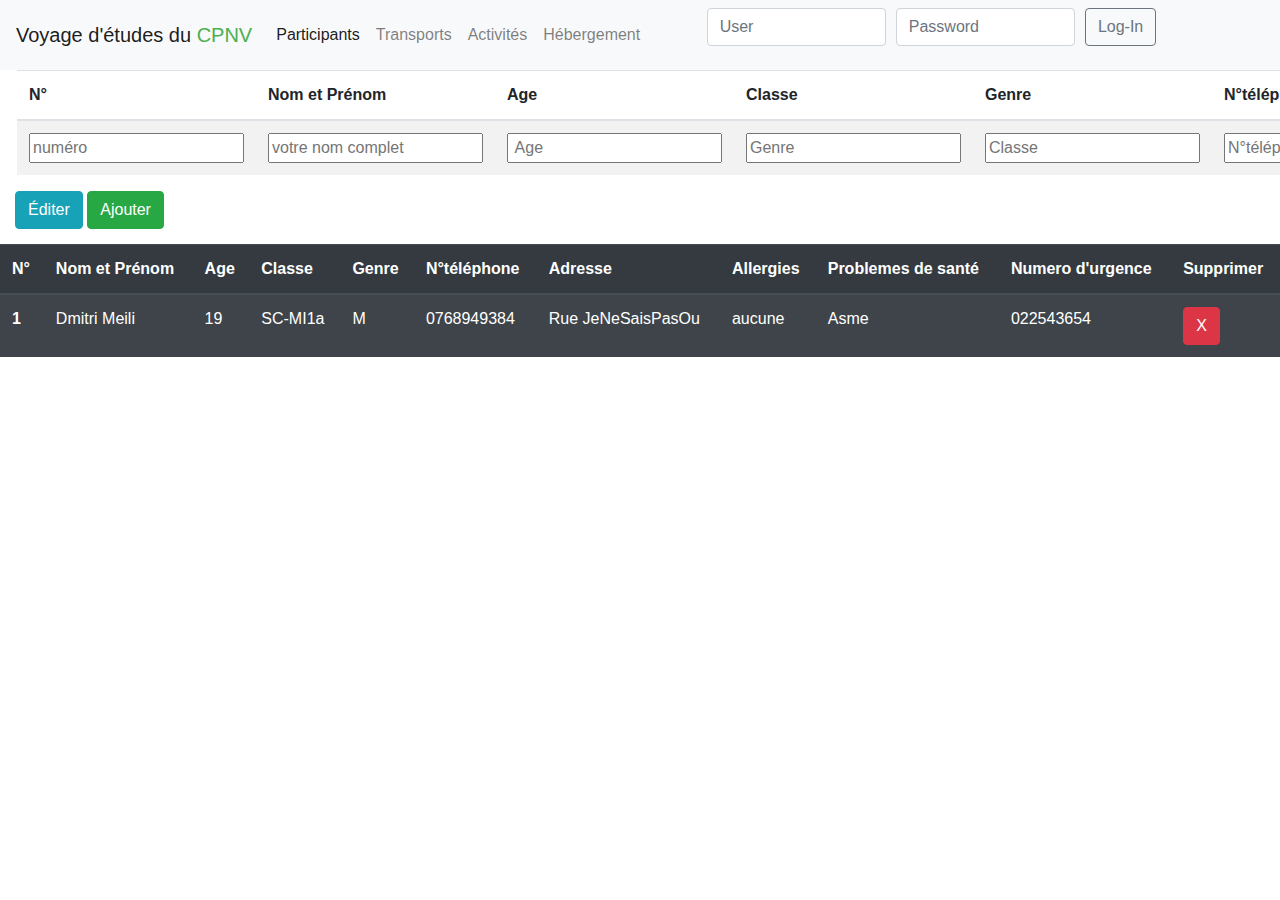
==== PageVoyage/index.html @ e156f31c "update" ====
<!DOCTYPE html>
<html lang="en">
<head>
    <title>Voyage d'etdes</title>
    <meta charset="utf-8">
    <meta name="viewport" content="width=device-width, initial-scale=1">
    <link rel="stylesheet" href="css/style.css">
    <script src="js/script.js"></script>
    <script src="node_modules/bootstrap/dist/js/bootstrap.bundle.js"></script>
    <script src="node_modules/bootstrap/dist/js/bootstrap.js"></script>
    <link rel="stylesheet" href="node_modules/bootstrap/dist/css/bootstrap.css">
    <script src="node_modules/bootstrap/js/dist/tab.js"></script>
    <script src="node_modules/jquery/dist/jquery.js"></script>



</head>
<body>

<nav class="navbar navbar-expand-lg navbar-light bg-light " >
    <a class="navbar-brand" href="#">Voyage d'études du <span class="cpnv">CPNV</span></a>
    <button class="navbar-toggler" type="button" data-toggle="collapse" data-target="#navbarNav" aria-controls="navbarNav" aria-expanded="false" aria-label="Toggle navigation">
        <span class="navbar-toggler-icon"></span>
    </button>
    <div class="collapse navbar-collapse" id="navbarNav">
        <ul class="navbar-nav">
            <li class="nav-item active">
                <a class="nav-link" href="#">Participants <span class="sr-only">(current)</span></a>
            </li>
            <li class="nav-item">
                <a class="nav-link" href="#">Transports</a>
            </li>
            <li class="nav-item">
                <a class="nav-link" href="#">Activités</a>
            </li>
            <li class="nav-item">
                <a class="nav-link" href="#" tabindex="-1" aria-disabled="true">Hébergement</a>
            </li>
        </ul>
    </div>
    <form>
        <div class="form-row">
            <div class="form-group col-md-4">
                <input type="log-in" class="form-control" id="txtusr" placeholder="User">
            </div>
            <div class="form-group col-md-4">
                <input type="password" class="form-control" id="txtpw" placeholder="Password">
            </div>
            <div class="form-group col-md-4">

                <input type="button" class="btn btn-outline-secondary" id="cmdlogin" value="Log-In">
            </div>
        </div>
    </form>
</nav>

<div>



</div>

<div class="tab col-sm-6" id="tab1">
    <table class="table table-striped col-sm-6 ">
        <thead>
        <tr>
            <th scope="col" size="10">N°</th>
            <th scope="col" size="10">Nom et Prénom</th>
            <th scope="col" size="10">Age</th>
            <th scope="col" size="10">Classe</th>
            <th scope="col" size="10">Genre</th>
            <th scope="col" size="10">N°téléphone</th>
            <th scope="col" size="10">Adresse</th>
            <th scope="col" size="10">Allergies</th>
            <th scope="col" size="10">Problemes de santé</th>
            <th scope="col" size="10">Numero d'urgence</th>

        </tr>
        </thead>

        <tbody class="col-sm-6">
        <tr>
            <th scope="row"><input type="text" id="txtNum0" placeholder="numéro"></th>
            <td><input type="text" id="txtNum1" placeholder="votre nom complet"></td>
            <td><input type="text" id="txtNum2" placeholder=" Age "></td>
            <td><input type="text" id="txtNum3" placeholder="Genre"></td>
            <td><input type="text" id="txtNum4" placeholder="Classe"></td>
            <td><input type="text" id="txtNum5" placeholder="N°téléphone"></td>
            <td><input type="text" id="txtNum6" placeholder="Adresse"></td>
            <td><input type="text" id="txtNum7" placeholder="Allergies"></td>
            <td><input type="text" id="txtNum8" placeholder="Problemes de santé"></td>
            <td><input type="text" id="txtNum9" placeholder="Numéro d'urgence"></td>

        </tr>
        </tbody>
    </table>

</div>
<div class="bouttons">
<input class="btn btn-info" id="cmdedit" type="button" value="Éditer">
<input  class="btn btn-success" id="cmdadd" type="button" VALUE="Ajouter">
<input  class="btn btn-success d-none" id="cmdsave" type="button" display="none" VALUE="Sauvegarder">
</div>
<table class="table table-striped table-dark ">

    <thead>
    <tr>

        <th scope="col">N°</th>
        <th scope="col">Nom et Prénom</th>
        <th scope="col">Age</th>
        <th scope="col">Classe</th>
        <th scope="col">Genre</th>
        <th scope="col">N°téléphone</th>
        <th scope="col">Adresse</th>
        <th scope="col">Allergies</th>
        <th scope="col">Problemes de santé</th>
        <th scope="col">Numero d'urgence</th>
        <th scope="col">Supprimer</th>

    </tr>
    </thead>
    <tbody id="tblBody">
    <tr>
        <th scope="row">1</th>
        <td>Dmitri Meili</td>
        <td>19</td>
        <td> SC-MI1a</td>
        <td>M</td>
        <td>0768949384</td>
        <td>Rue JeNeSaisPasOu</td>
        <td> aucune</td>
        <td> Asme</td>
        <td> 022543654</td>
        <td scope="row"><input class="btn btn-danger"  type="button" placeholder="X" id="cmddelete" value="X">

        </td>

    </tr>

    </tbody>
</table>
</div>


</div>

</body>
</html>
---- PageVoyage/css/style.css ----
.tab{
margin-left: 2px;
    margin-right: 20px;

}

#tab1{

    margin-left: 2px;

}

.cpnv {
 color: #4CAF50;
}

.bouttons{
    margin-bottom: 15px;
    margin-left: 15px;
}

.form-row{
    float: right;
}
.tab {
    margin-left: 5px;
}
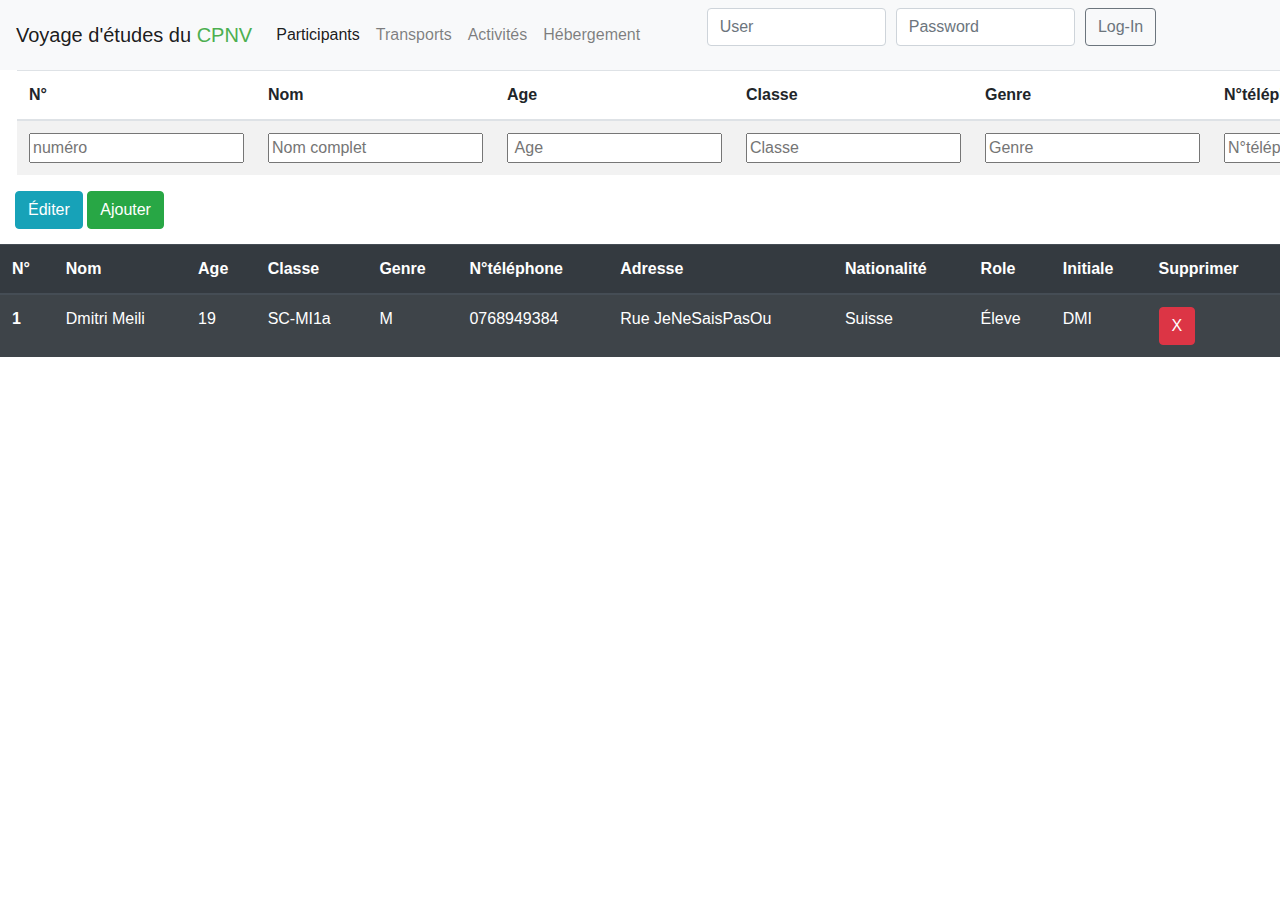
==== commit 058ad712: "update site" ====
--- a/PageVoyage/index.html
+++ b/PageVoyage/index.html
@@ -64,16 +64,17 @@
     <table class="table table-striped col-sm-6 ">
         <thead>
         <tr>
-            <th scope="col" size="10">N°</th>
-            <th scope="col" size="10">Nom et Prénom</th>
-            <th scope="col" size="10">Age</th>
-            <th scope="col" size="10">Classe</th>
-            <th scope="col" size="10">Genre</th>
-            <th scope="col" size="10">N°téléphone</th>
-            <th scope="col" size="10">Adresse</th>
-            <th scope="col" size="10">Allergies</th>
-            <th scope="col" size="10">Problemes de santé</th>
-            <th scope="col" size="10">Numero d'urgence</th>
+            <th scope="col">N°</th>
+            <th scope="col">Nom</th>
+            <th scope="col">Age</th>
+            <th scope="col">Classe</th>
+            <th scope="col">Genre</th>
+            <th scope="col">N°téléphone</th>
+            <th scope="col">Adresse</th>
+            <th scope="col">Nationalité</th>
+            <th scope="col">Role</th>
+            <th scope="col">Initiale</th>
+
 
         </tr>
         </thead>
@@ -81,15 +82,15 @@
         <tbody class="col-sm-6">
         <tr>
             <th scope="row"><input type="text" id="txtNum0" placeholder="numéro"></th>
-            <td><input type="text" id="txtNum1" placeholder="votre nom complet"></td>
+            <td><input type="text" id="txtNum1" placeholder="Nom complet"></td>
             <td><input type="text" id="txtNum2" placeholder=" Age "></td>
-            <td><input type="text" id="txtNum3" placeholder="Genre"></td>
-            <td><input type="text" id="txtNum4" placeholder="Classe"></td>
+            <td><input type="text" id="txtNum3" placeholder="Classe"></td>
+            <td><input type="text" id="txtNum4" placeholder="Genre"></td>
             <td><input type="text" id="txtNum5" placeholder="N°téléphone"></td>
             <td><input type="text" id="txtNum6" placeholder="Adresse"></td>
-            <td><input type="text" id="txtNum7" placeholder="Allergies"></td>
-            <td><input type="text" id="txtNum8" placeholder="Problemes de santé"></td>
-            <td><input type="text" id="txtNum9" placeholder="Numéro d'urgence"></td>
+            <td><input type="text" id="txtNum7" placeholder="Nationalité"></td>
+            <td><input type="text" id="txtNum8" placeholder="Rôle"></td>
+            <td><input type="text" id="txtNum9" placeholder="Initiale"></td>
 
         </tr>
         </tbody>
@@ -107,15 +108,15 @@
     <tr>
 
         <th scope="col">N°</th>
-        <th scope="col">Nom et Prénom</th>
+        <th scope="col">Nom</th>
         <th scope="col">Age</th>
         <th scope="col">Classe</th>
         <th scope="col">Genre</th>
         <th scope="col">N°téléphone</th>
         <th scope="col">Adresse</th>
-        <th scope="col">Allergies</th>
-        <th scope="col">Problemes de santé</th>
-        <th scope="col">Numero d'urgence</th>
+        <th scope="col">Nationalité</th>
+        <th scope="col">Role</th>
+        <th scope="col">Initiale</th>
         <th scope="col">Supprimer</th>
 
     </tr>
@@ -129,9 +130,9 @@
         <td>M</td>
         <td>0768949384</td>
         <td>Rue JeNeSaisPasOu</td>
-        <td> aucune</td>
-        <td> Asme</td>
-        <td> 022543654</td>
+        <td> Suisse</td>
+        <td> Éleve</td>
+        <td> DMI</td>
         <td scope="row"><input class="btn btn-danger"  type="button" placeholder="X" id="cmddelete" value="X">
 
         </td>
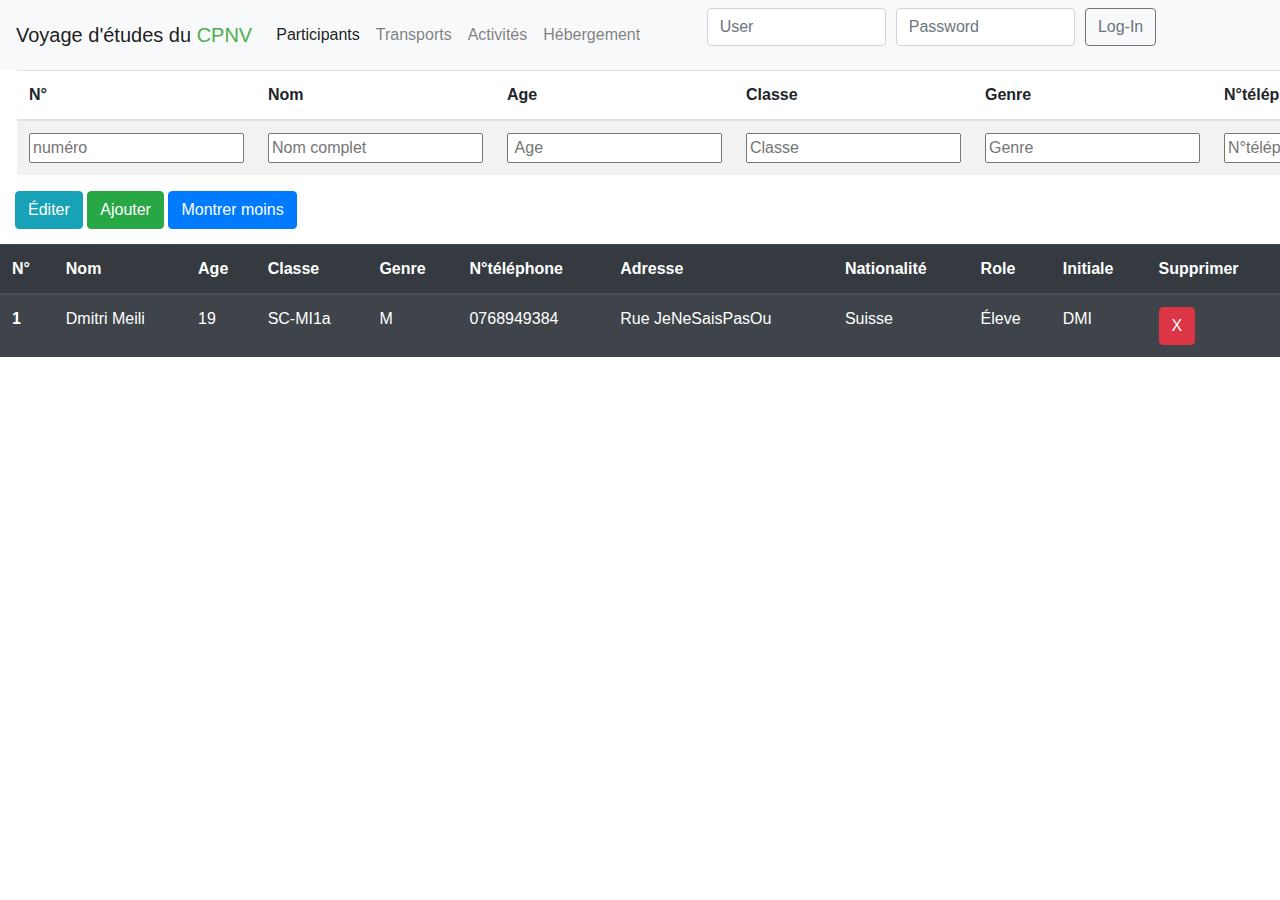
==== commit a4bd235f: "update site" ====
--- a/PageVoyage/index.html
+++ b/PageVoyage/index.html
@@ -81,9 +81,9 @@
 
         <tbody class="col-sm-6">
         <tr>
-            <th scope="row"><input type="text" id="txtNum0" placeholder="numéro"></th>
+            <th scope="row"><input type="number" id="txtNum0" placeholder="numéro" min="1"></th>
             <td><input type="text" id="txtNum1" placeholder="Nom complet"></td>
-            <td><input type="text" id="txtNum2" placeholder=" Age "></td>
+            <td><input type="number" id="txtNum2" placeholder=" Age " min="14"></td>
             <td><input type="text" id="txtNum3" placeholder="Classe"></td>
             <td><input type="text" id="txtNum4" placeholder="Genre"></td>
             <td><input type="text" id="txtNum5" placeholder="N°téléphone"></td>
@@ -101,6 +101,7 @@
 <input class="btn btn-info" id="cmdedit" type="button" value="Éditer">
 <input  class="btn btn-success" id="cmdadd" type="button" VALUE="Ajouter">
 <input  class="btn btn-success d-none" id="cmdsave" type="button" display="none" VALUE="Sauvegarder">
+    <input  class="btn btn-primary " id="cmdshowless" type="button"  VALUE="Montrer moins">
 </div>
 <table class="table table-striped table-dark ">
 
--- a/PageVoyage/css/style.css
+++ b/PageVoyage/css/style.css
@@ -1,7 +1,9 @@
 
 
 
-
+.cacher{
+    display: none;
+}
 .tab{
 margin-left: 2px;
     margin-right: 20px;
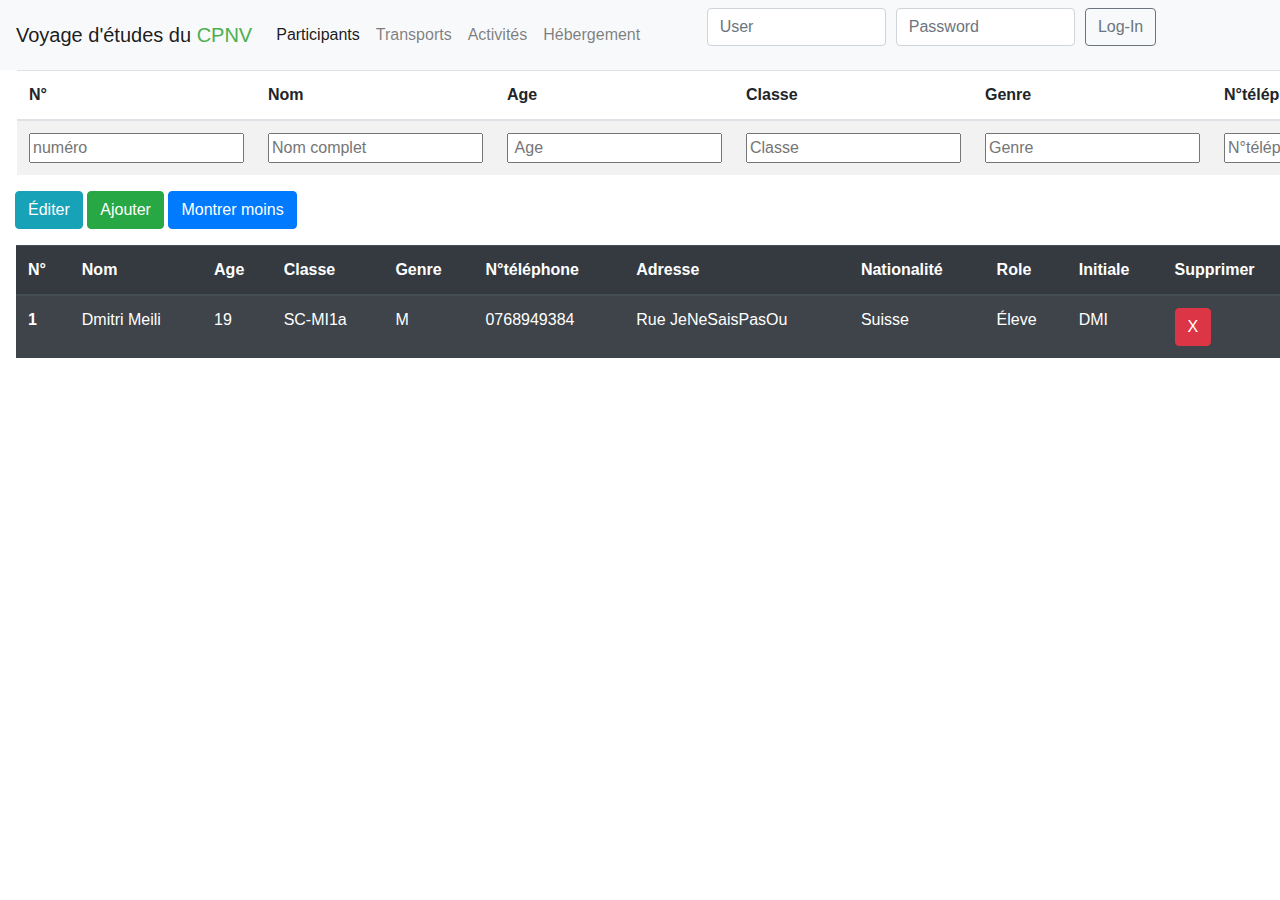
==== commit a1b5a8ce: "update site" ====
--- a/PageVoyage/index.html
+++ b/PageVoyage/index.html
@@ -5,21 +5,22 @@
     <meta charset="utf-8">
     <meta name="viewport" content="width=device-width, initial-scale=1">
     <link rel="stylesheet" href="css/style.css">
+    <script src="node_modules/jquery/dist/jquery.js"></script>
     <script src="js/script.js"></script>
     <script src="node_modules/bootstrap/dist/js/bootstrap.bundle.js"></script>
     <script src="node_modules/bootstrap/dist/js/bootstrap.js"></script>
     <link rel="stylesheet" href="node_modules/bootstrap/dist/css/bootstrap.css">
     <script src="node_modules/bootstrap/js/dist/tab.js"></script>
-    <script src="node_modules/jquery/dist/jquery.js"></script>
 
 
 
 </head>
 <body>
 
-<nav class="navbar navbar-expand-lg navbar-light bg-light " >
+<nav class="navbar navbar-expand-lg navbar-light bg-light ">
     <a class="navbar-brand" href="#">Voyage d'études du <span class="cpnv">CPNV</span></a>
-    <button class="navbar-toggler" type="button" data-toggle="collapse" data-target="#navbarNav" aria-controls="navbarNav" aria-expanded="false" aria-label="Toggle navigation">
+    <button class="navbar-toggler" type="button" data-toggle="collapse" data-target="#navbarNav"
+            aria-controls="navbarNav" aria-expanded="false" aria-label="Toggle navigation">
         <span class="navbar-toggler-icon"></span>
     </button>
     <div class="collapse navbar-collapse" id="navbarNav">
@@ -57,10 +58,9 @@
 <div>
 
 
-
 </div>
 
-<div class="tab col-sm-6" id="tab1">
+<div class="tab col-sm-6 w-75" id="tab1">
     <table class="table table-striped col-sm-6 ">
         <thead>
         <tr>
@@ -98,12 +98,13 @@
 
 </div>
 <div class="bouttons">
-<input class="btn btn-info" id="cmdedit" type="button" value="Éditer">
-<input  class="btn btn-success" id="cmdadd" type="button" VALUE="Ajouter">
-<input  class="btn btn-success d-none" id="cmdsave" type="button" display="none" VALUE="Sauvegarder">
-    <input  class="btn btn-primary " id="cmdshowless" type="button"  VALUE="Montrer moins">
+    <input class="btn btn-info" id="cmdedit" type="button" value="Éditer">
+    <input class="btn btn-success" id="cmdadd" type="button" VALUE="Ajouter">
+    <input class="btn btn-success d-none" id="cmdsave" type="button" display="none" VALUE="Sauvegarder">
+    <input class="btn btn-primary " id="cmdshowless" type="button" VALUE="Montrer moins">
+    <input class="btn btn-primary d-none " id="cmdshowmore" type="button"  VALUE="Montrer plus">
 </div>
-<table class="table table-striped table-dark ">
+<table class="table table-striped table-dark m-3 ">
 
     <thead>
     <tr>
@@ -134,7 +135,7 @@
         <td> Suisse</td>
         <td> Éleve</td>
         <td> DMI</td>
-        <td scope="row"><input class="btn btn-danger"  type="button" placeholder="X" id="cmddelete" value="X">
+        <td scope="row"><input class="btn btn-danger" type="button" placeholder="X" id="cmddelete" value="X">
 
         </td>
 
--- a/PageVoyage/css/style.css
+++ b/PageVoyage/css/style.css
@@ -1,33 +1,33 @@
 
-
-
-.cacher{
+.cacher {
     display: none;
 }
-.tab{
-margin-left: 2px;
+
+.tab {
+    margin-left: 2px;
     margin-right: 20px;
 
 }
 
-#tab1{
+#tab1 {
 
     margin-left: 2px;
 
 }
 
 .cpnv {
- color: #4CAF50;
+    color: #4CAF50;
 }
 
-.bouttons{
+.bouttons {
     margin-bottom: 15px;
     margin-left: 15px;
 }
 
-.form-row{
+.form-row {
     float: right;
 }
+
 .tab {
     margin-left: 5px;
 }
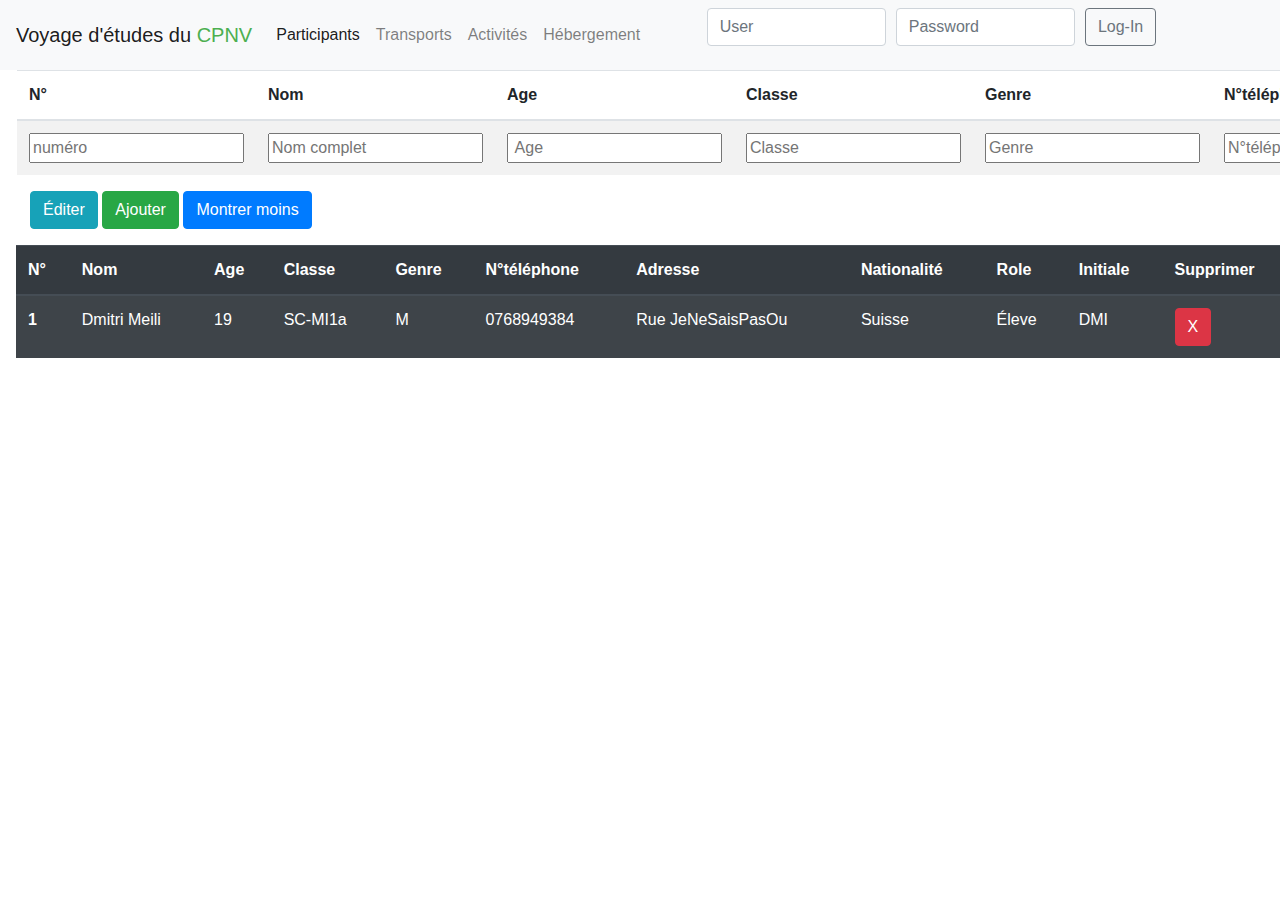
==== commit 2c112a2e: "exercice menus et update site" ====
--- a/PageVoyage/index.html
+++ b/PageVoyage/index.html
@@ -17,7 +17,7 @@
 </head>
 <body>
 
-<nav class="navbar navbar-expand-lg navbar-light bg-light ">
+<nav class=" navbar navbar-expand-lg navbar-light bg-light ">
     <a class="navbar-brand" href="#">Voyage d'études du <span class="cpnv">CPNV</span></a>
     <button class="navbar-toggler" type="button" data-toggle="collapse" data-target="#navbarNav"
             aria-controls="navbarNav" aria-expanded="false" aria-label="Toggle navigation">
@@ -41,7 +41,7 @@
     </div>
     <form>
         <div class="form-row">
-            <div class="form-group col-md-4">
+            <div class="form-group col-sm-2 col-md-4 ">
                 <input type="log-in" class="form-control" id="txtusr" placeholder="User">
             </div>
             <div class="form-group col-md-4">
@@ -60,8 +60,8 @@
 
 </div>
 
-<div class="tab col-sm-6 w-75" id="tab1">
-    <table class="table table-striped col-sm-6 ">
+<div class="tab  col-sm-2 col-md-4 col-lg-6 w-75" id="tab1">
+    <table class="  col-sm-2 col-md-4 col-lg-6 table table-striped ">
         <thead>
         <tr>
             <th scope="col">N°</th>
@@ -79,7 +79,7 @@
         </tr>
         </thead>
 
-        <tbody class="col-sm-6">
+        <tbody class="  col-sm-2 col-md-4 col-lg-6">
         <tr>
             <th scope="row"><input type="number" id="txtNum0" placeholder="numéro" min="1"></th>
             <td><input type="text" id="txtNum1" placeholder="Nom complet"></td>
@@ -97,14 +97,14 @@
     </table>
 
 </div>
-<div class="bouttons">
+<div class=" col-sm-2 col-md-4 col-lg-6 bouttons">
     <input class="btn btn-info" id="cmdedit" type="button" value="Éditer">
     <input class="btn btn-success" id="cmdadd" type="button" VALUE="Ajouter">
     <input class="btn btn-success d-none" id="cmdsave" type="button" display="none" VALUE="Sauvegarder">
     <input class="btn btn-primary " id="cmdshowless" type="button" VALUE="Montrer moins">
     <input class="btn btn-primary d-none " id="cmdshowmore" type="button"  VALUE="Montrer plus">
 </div>
-<table class="table table-striped table-dark m-3 ">
+<table class=" table table-striped table-dark m-3 ">
 
     <thead>
     <tr>
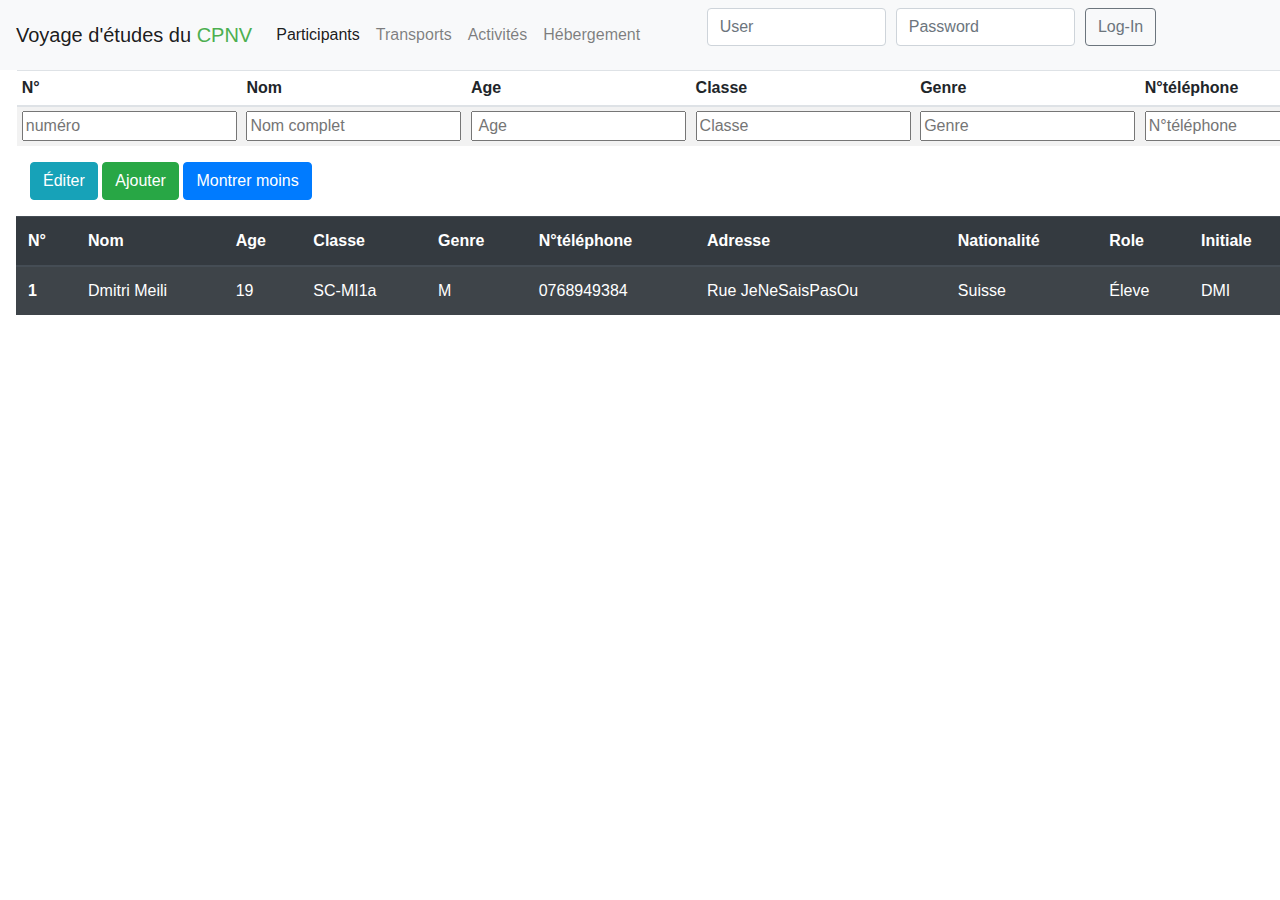
==== commit 7ee9d92c: "update site" ====
--- a/PageVoyage/index.html
+++ b/PageVoyage/index.html
@@ -11,6 +11,9 @@
     <script src="node_modules/bootstrap/dist/js/bootstrap.js"></script>
     <link rel="stylesheet" href="node_modules/bootstrap/dist/css/bootstrap.css">
     <script src="node_modules/bootstrap/js/dist/tab.js"></script>
+    <script src="https://stackpath.bootstrapcdn.com/bootstrap/4.3.1/js/bootstrap.min.js"
+            integrity="sha384-JjSmVgyd0p3pXB1rRibZUAYoIIy6OrQ6VrjIEaFf/nJGzIxFDsf4x0xIM+B07jRM"
+            crossorigin="anonymous"></script>
 
 
 
@@ -60,8 +63,8 @@
 
 </div>
 
-<div class="tab  col-sm-2 col-md-4 col-lg-6 w-75" id="tab1">
-    <table class="  col-sm-2 col-md-4 col-lg-6 table table-striped ">
+<div class="tab  col-sm-2 col-md-4 col-lg-6 table-sm" >
+    <table class="  col-sm-2 col-md-4 col-lg-6 table table-striped table-sm" id="tab1">
         <thead>
         <tr>
             <th scope="col">N°</th>
@@ -73,13 +76,13 @@
             <th scope="col">Adresse</th>
             <th scope="col">Nationalité</th>
             <th scope="col">Role</th>
-            <th scope="col">Initiale</th>
+            <th scope="col">Initiales</th>
 
 
         </tr>
         </thead>
 
-        <tbody class="  col-sm-2 col-md-4 col-lg-6">
+        <tbody class="col-sm-2 col-md-4 col-lg-6 table-sm">
         <tr>
             <th scope="row"><input type="number" id="txtNum0" placeholder="numéro" min="1"></th>
             <td><input type="text" id="txtNum1" placeholder="Nom complet"></td>
@@ -90,7 +93,7 @@
             <td><input type="text" id="txtNum6" placeholder="Adresse"></td>
             <td><input type="text" id="txtNum7" placeholder="Nationalité"></td>
             <td><input type="text" id="txtNum8" placeholder="Rôle"></td>
-            <td><input type="text" id="txtNum9" placeholder="Initiale"></td>
+            <td><input type="text" id="txtNum9" placeholder="Initiales"></td>
 
         </tr>
         </tbody>
@@ -119,7 +122,7 @@
         <th scope="col">Nationalité</th>
         <th scope="col">Role</th>
         <th scope="col">Initiale</th>
-        <th scope="col">Supprimer</th>
+
 
     </tr>
     </thead>
@@ -135,7 +138,7 @@
         <td> Suisse</td>
         <td> Éleve</td>
         <td> DMI</td>
-        <td scope="row"><input class="btn btn-danger" type="button" placeholder="X" id="cmddelete" value="X">
+
 
         </td>
 
--- a/PageVoyage/css/style.css
+++ b/PageVoyage/css/style.css
@@ -9,9 +9,9 @@
 
 }
 
-#tab1 {
-
-    margin-left: 2px;
+.tab1 {
+    margin-right: 15px;
+    margin-left: 10px;
 
 }
 
@@ -28,7 +28,5 @@
     float: right;
 }
 
-.tab {
-    margin-left: 5px;
-}
 
+
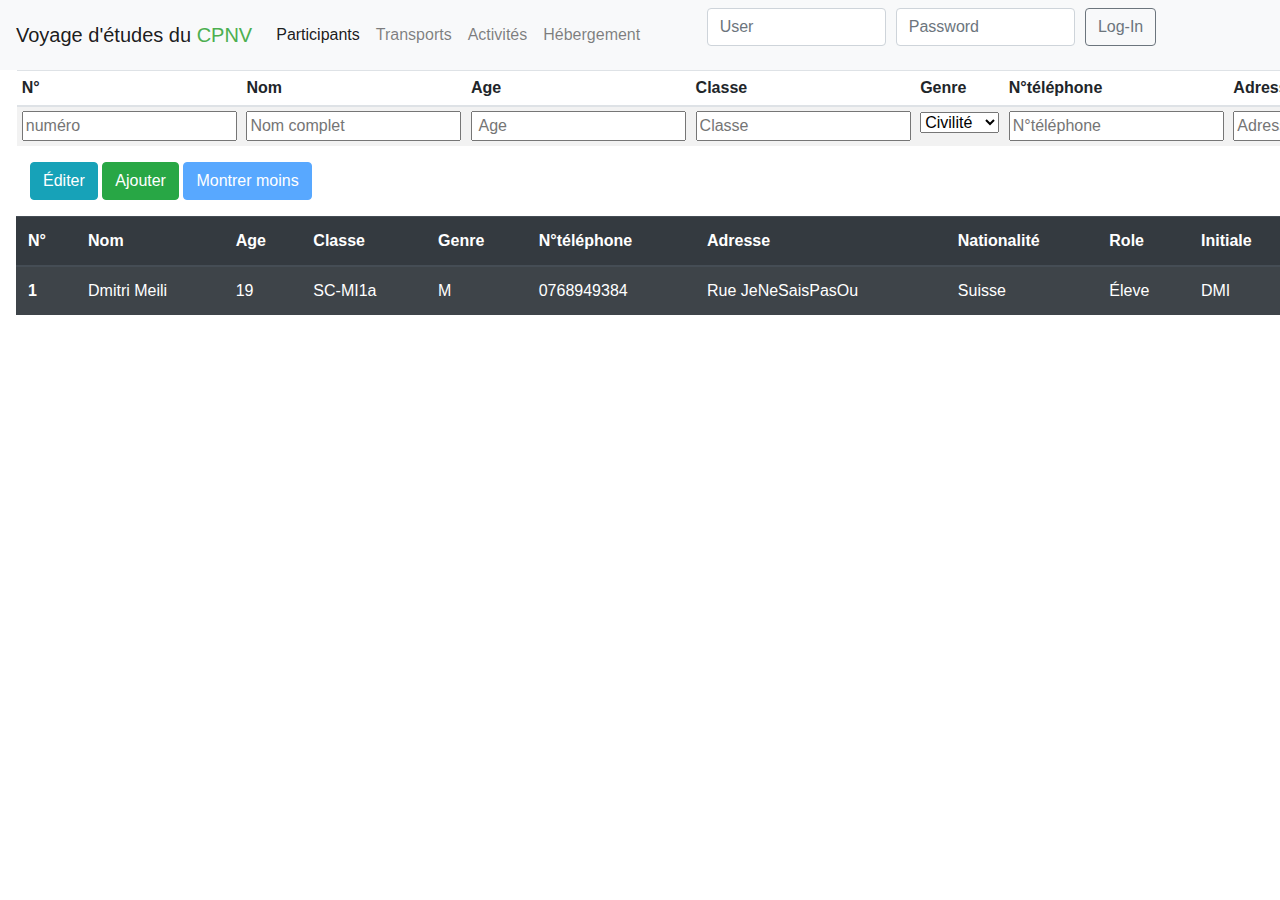
==== commit a0df7ef4: "update site" ====
--- a/PageVoyage/index.html
+++ b/PageVoyage/index.html
@@ -84,15 +84,22 @@
 
         <tbody class="col-sm-2 col-md-4 col-lg-6 table-sm">
         <tr>
-            <th scope="row"><input type="number" id="txtNum0" placeholder="numéro" min="1"></th>
-            <td><input type="text" id="txtNum1" placeholder="Nom complet"></td>
-            <td><input type="number" id="txtNum2" placeholder=" Age " min="14"></td>
-            <td><input type="text" id="txtNum3" placeholder="Classe"></td>
-            <td><input type="text" id="txtNum4" placeholder="Genre"></td>
-            <td><input type="text" id="txtNum5" placeholder="N°téléphone"></td>
-            <td><input type="text" id="txtNum6" placeholder="Adresse"></td>
-            <td><input type="text" id="txtNum7" placeholder="Nationalité"></td>
-            <td><input type="text" id="txtNum8" placeholder="Rôle"></td>
+            <th scope="row"><input Title="Inserez le numéro de la personne" type="number" id="Num0" placeholder="numéro" min="1"></th>
+            <td><input Title="Inserez le nom de la personne" type="text" id="txtNum1" placeholder="Nom complet"></td>
+            <td><input Title="Inserez le nom de l'age" type="number" id="Num2" placeholder=" Age " min="14"></td>
+            <td><input Title="Inserez le classe de la personne" type="text" id="txtNum3" placeholder="Classe"></td>
+            <td>
+                <SELECT name="Genre" class="placeholder" id="optionselect">
+                    <option  value=" "  disabled selected >Civilité</option>
+                    <option value="M">Homme</option>
+                    <option value="F">Femme</option>
+                    <option value="Autre">Autre</option>
+                </SELECT>
+            </td>
+            <td><input Title="Inserez le N°téléphone de la personne" type="text" id="txtNum5" placeholder="N°téléphone"></td>
+            <td><input Title="Inserez l'adresse de la personne" type="text" id="txtNum6" placeholder="Adresse"></td>
+            <td><input Title="Inserez la Nationalité de la personne" type="text" id="txtNum7" placeholder="Nationalité"></td>
+            <td><input Title="Inserez le Rôle de la personne" type="text" id="txtNum8" placeholder="Rôle"></td>
             <td><input type="text" id="txtNum9" placeholder="Initiales"></td>
 
         </tr>
@@ -104,8 +111,8 @@
     <input class="btn btn-info" id="cmdedit" type="button" value="Éditer">
     <input class="btn btn-success" id="cmdadd" type="button" VALUE="Ajouter">
     <input class="btn btn-success d-none" id="cmdsave" type="button" display="none" VALUE="Sauvegarder">
-    <input class="btn btn-primary " id="cmdshowless" type="button" VALUE="Montrer moins">
-    <input class="btn btn-primary d-none " id="cmdshowmore" type="button"  VALUE="Montrer plus">
+    <input class="btn btn-primary " id="cmdshowless" type="button" VALUE="Montrer moins" disabled>
+    <input class="btn btn-primary d-none " id="cmdshowmore" type="button"  VALUE="Montrer plus" disabled>
 </div>
 <table class=" table table-striped table-dark m-3 ">
 
